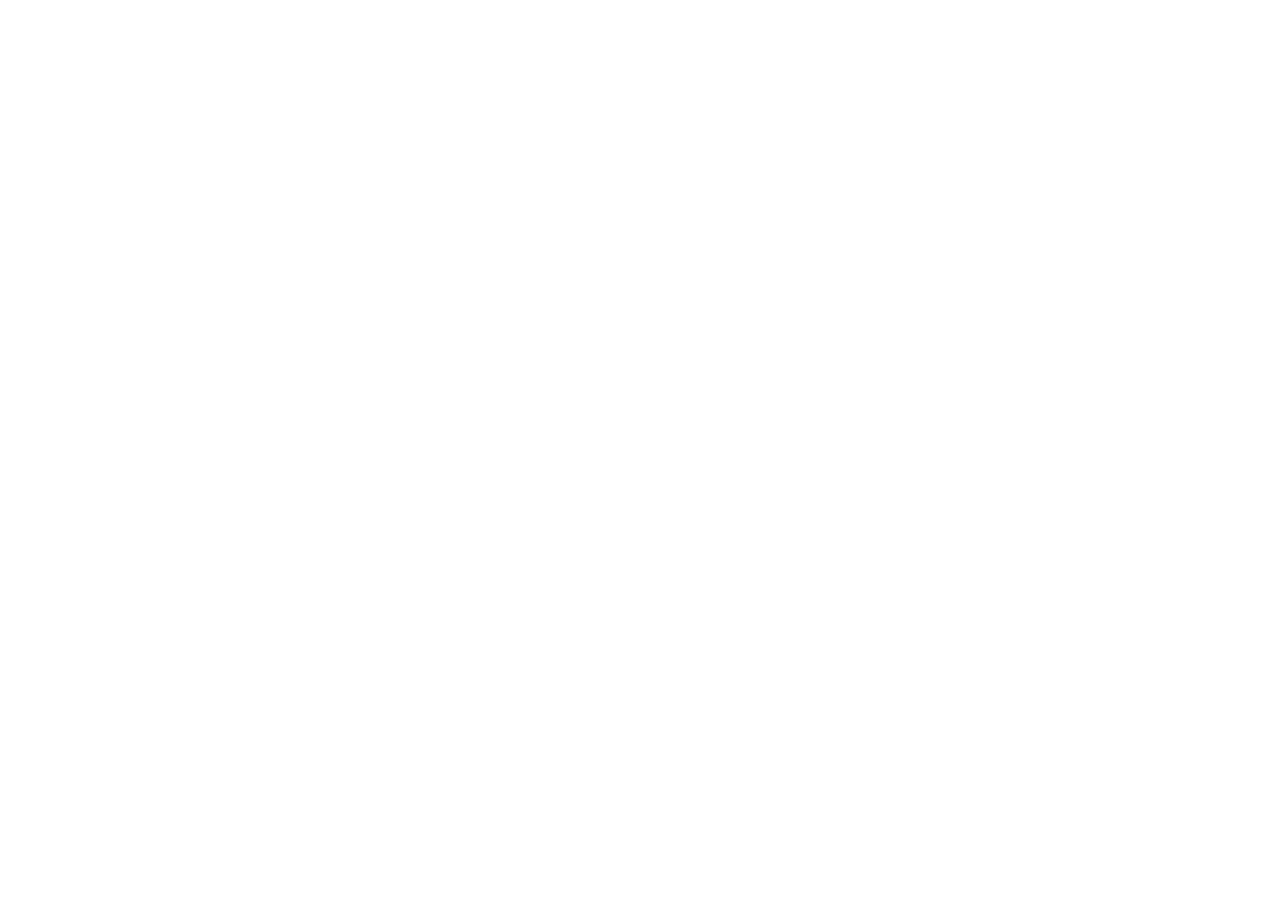
==== index.html @ 6dc9cce8 "created index file, script file and css file" ====
<!DOCTYPE html>
<html lang="en">
<head>
    <meta charset="UTF-8">
    <meta name="viewport" content="width=device-width, initial-scale=1.0">
    <title>Document</title>
</head>
<body>
    
</body>
</html>
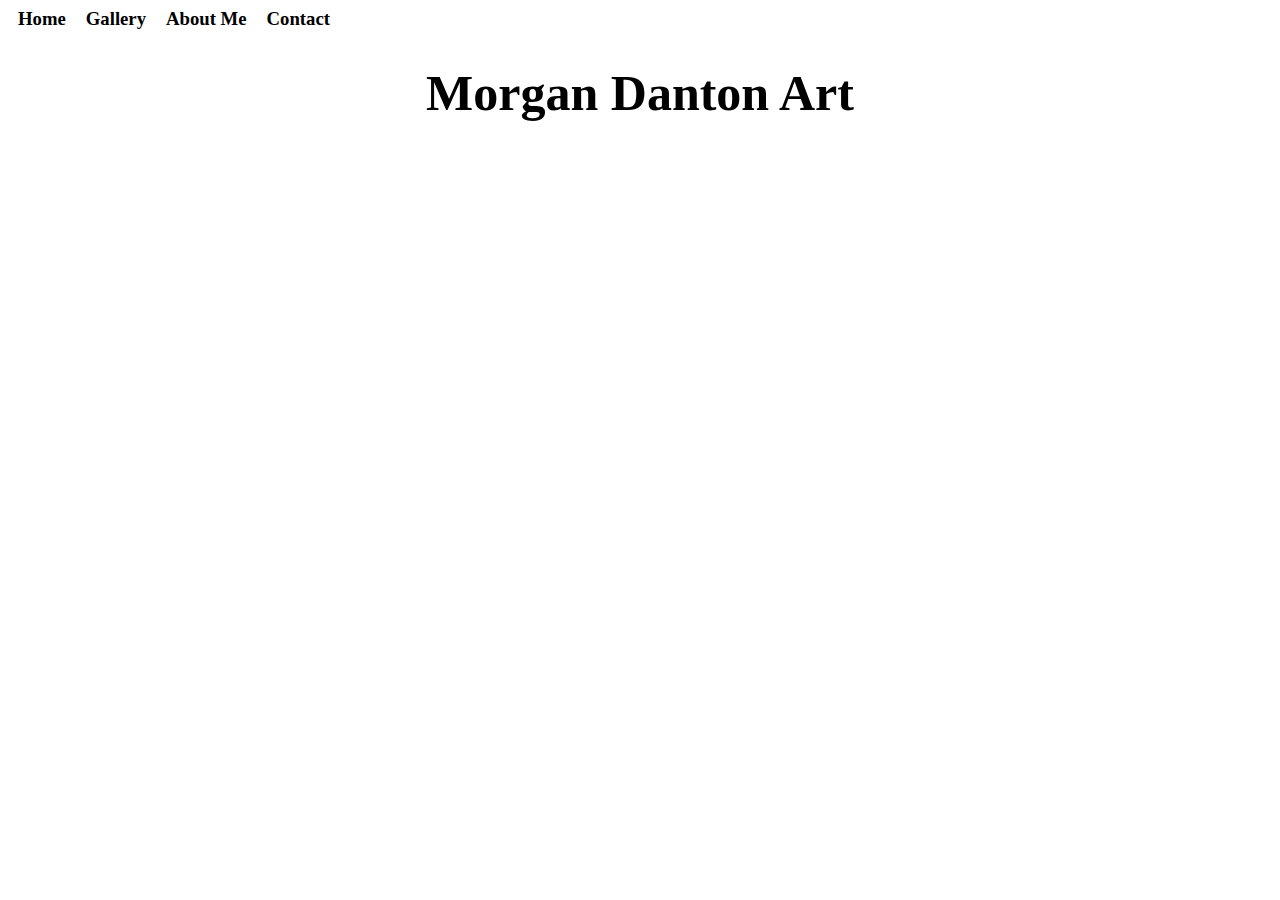
==== commit aaec3e9d: "added new files and nav bar to" ====
--- a/index.html
+++ b/index.html
@@ -1,11 +1,21 @@
 <!DOCTYPE html>
 <html lang="en">
+
 <head>
     <meta charset="UTF-8">
     <meta name="viewport" content="width=device-width, initial-scale=1.0">
-    <title>Document</title>
+    <link rel="stylesheet" href="static/style.css">
+    <title>Morgan</title>
 </head>
+
 <body>
-    
+    <header id="nav-bar"></header>
+    <h1 id="morgan-danton">Morgan Danton Art</h1>
+
+
+    <script src="https://ajax.googleapis.com/ajax/libs/jquery/3.5.1/jquery.min.js"></script>
+    <script src="./static/script.js"></script>
+    <script src="./static/navbar.js"></script>
 </body>
+
 </html>--- a/static/style.css
+++ b/static/style.css
@@ -0,0 +1,14 @@
+#paypal-button-container{
+    text-align: center;
+}
+
+#morgan-danton {
+    font-size: 50px;
+    text-align: center;
+}
+
+#nav-bar h3 {
+    display: inline;
+    margin: 10px;
+    
+}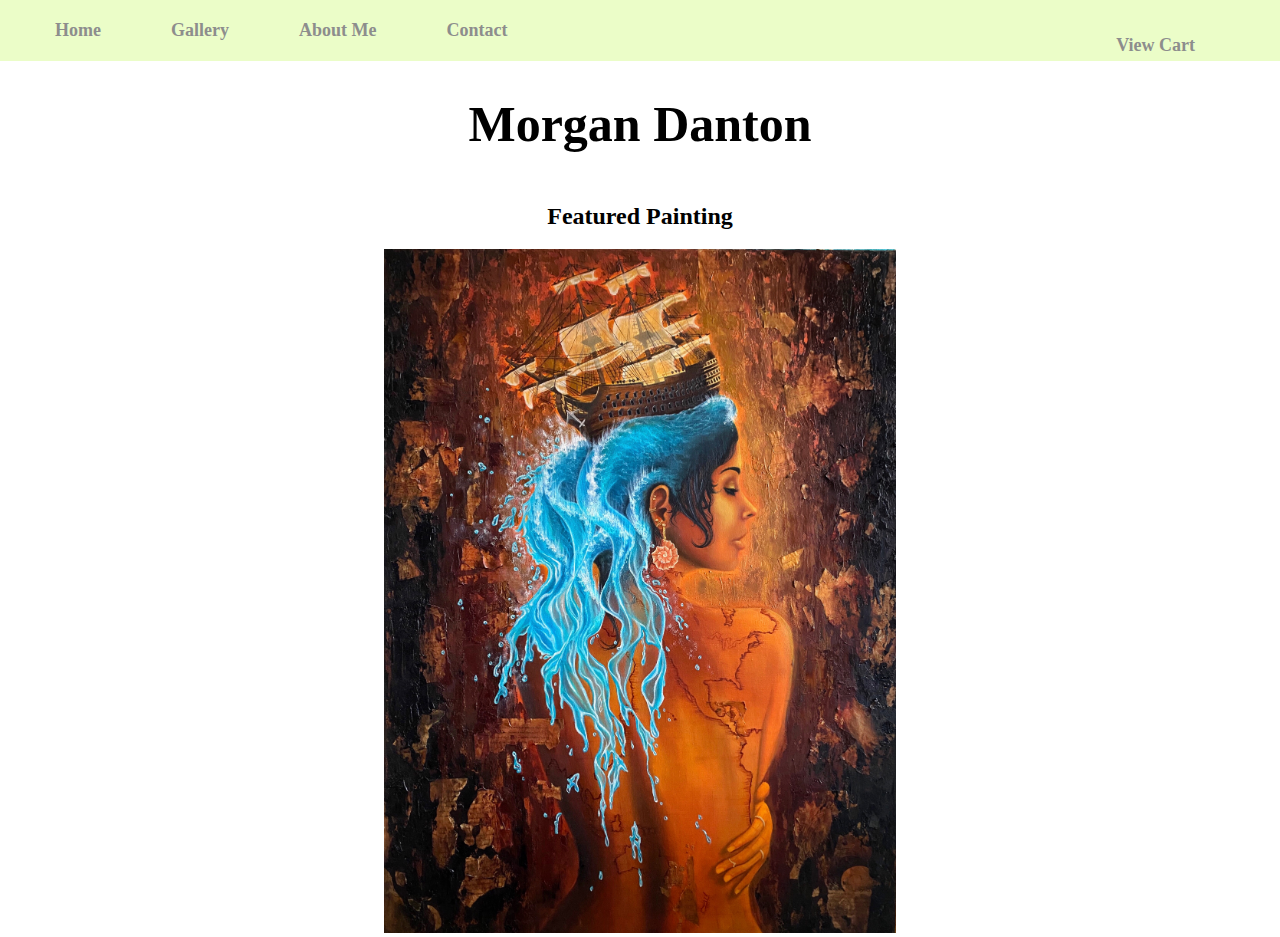
==== commit 78da8eea: "moved folders" ====
--- a/index.html
+++ b/index.html
@@ -4,18 +4,24 @@
 <head>
     <meta charset="UTF-8">
     <meta name="viewport" content="width=device-width, initial-scale=1.0">
-    <link rel="stylesheet" href="static/style.css">
-    <title>Morgan</title>
+    <link rel="stylesheet" href="static/css/style.css">
+    <link rel="stylesheet" href="./static/css/navbar.css">
+    <title>Home</title>
 </head>
 
 <body>
     <header id="nav-bar"></header>
-    <h1 id="morgan-danton">Morgan Danton Art</h1>
+    <h1 id="morgan-danton">Morgan Danton</h1>
+    
+    <div id="featured-painting">
+        <h2>Featured Painting</h2>
+        <img id="featured-painting-image" class="featured-painting-image" src="./images/genisis.JPG" alt="Genisis" price = "1000" size = "30x40 Inches">
+    </div>
 
 
     <script src="https://ajax.googleapis.com/ajax/libs/jquery/3.5.1/jquery.min.js"></script>
-    <script src="./static/script.js"></script>
-    <script src="./static/navbar.js"></script>
+    <script src="./static/js/script.js"></script>
+    <script src="./static/js/navbar.js"></script>
 </body>
 
 </html>--- a/static/css/style.css
+++ b/static/css/style.css
@@ -0,0 +1,172 @@
+body {
+    animation : none;
+    animation-delay : 0;
+    animation-direction : normal;
+    animation-duration : 0;
+    animation-fill-mode : none;
+    animation-iteration-count : 1;
+    animation-name : none;
+    animation-play-state : running;
+    animation-timing-function : ease;
+    backface-visibility : visible;
+    background : 0;
+    background-attachment : scroll;
+    background-clip : border-box;
+    background-color : transparent;
+    background-image : none;
+    background-origin : padding-box;
+    background-position : 0 0;
+    background-position-x : 0;
+    background-position-y : 0;
+    background-repeat : repeat;
+    background-size : auto auto;
+    border : 0;
+    border-style : none;
+    border-width : medium;
+    border-color : inherit;
+    border-bottom : 0;
+    border-bottom-color : inherit;
+    border-bottom-left-radius : 0;
+    border-bottom-right-radius : 0;
+    border-bottom-style : none;
+    border-bottom-width : medium;
+    border-collapse : separate;
+    border-image : none;
+    border-left : 0;
+    border-left-color : inherit;
+    border-left-style : none;
+    border-left-width : medium;
+    border-radius : 0;
+    border-right : 0;
+    border-right-color : inherit;
+    border-right-style : none;
+    border-right-width : medium;
+    border-spacing : 0;
+    border-top : 0;
+    border-top-color : inherit;
+    border-top-left-radius : 0;
+    border-top-right-radius : 0;
+    border-top-style : none;
+    border-top-width : medium;
+    bottom : auto;
+    box-shadow : none;
+    box-sizing : content-box;
+    caption-side : top;
+    clear : none;
+    clip : auto;
+    color : inherit;
+    columns : auto;
+    column-count : auto;
+    column-fill : balance;
+    column-gap : normal;
+    column-rule : medium none currentColor;
+    column-rule-color : currentColor;
+    column-rule-style : none;
+    column-rule-width : none;
+    column-span : 1;
+    column-width : auto;
+    content : normal;
+    counter-increment : none;
+    counter-reset : none;
+    cursor : auto;
+    direction : ltr;
+    display : inline;
+    empty-cells : show;
+    float : none;
+    font : normal;
+    font-family : inherit;
+    font-size : medium;
+    font-style : normal;
+    font-variant : normal;
+    font-weight : normal;
+    height : auto;
+    hyphens : none;
+    left : auto;
+    letter-spacing : normal;
+    line-height : normal;
+    list-style : none;
+    list-style-image : none;
+    list-style-position : outside;
+    list-style-type : disc;
+    margin : 0;
+    margin-bottom : 0;
+    margin-left : 0;
+    margin-right : 0;
+    margin-top : 0;
+    max-height : none;
+    max-width : none;
+    min-height : 0;
+    min-width : 0;
+    opacity : 1;
+    orphans : 0;
+    outline : 0;
+    outline-color : invert;
+    outline-style : none;
+    outline-width : medium;
+    overflow : visible;
+    overflow-x : visible;
+    overflow-y : visible;
+    padding : 0;
+    padding-bottom : 0;
+    padding-left : 0;
+    padding-right : 0;
+    padding-top : 0;
+    page-break-after : auto;
+    page-break-before : auto;
+    page-break-inside : auto;
+    perspective : none;
+    perspective-origin : 50% 50%;
+    position : static;
+    /* May need to alter quotes for different locales (e.g fr) */
+    quotes : '\201C' '\201D' '\2018' '\2019';
+    right : auto;
+    tab-size : 8;
+    table-layout : auto;
+    text-align : inherit;
+    text-align-last : auto;
+    text-decoration : none;
+    text-decoration-color : inherit;
+    text-decoration-line : none;
+    text-decoration-style : solid;
+    text-indent : 0;
+    text-shadow : none;
+    text-transform : none;
+    top : auto;
+    transform : none;
+    transform-style : flat;
+    transition : none;
+    transition-delay : 0s;
+    transition-duration : 0s;
+    transition-property : none;
+    transition-timing-function : ease;
+    unicode-bidi : normal;
+    vertical-align : baseline;
+    visibility : visible;
+    white-space : normal;
+    widows : 0;
+    width : auto;
+    word-spacing : normal;
+    z-index : auto;
+    /* basic modern patch */
+    all: initial;
+    all: unset;
+}
+
+#paypal-button-container{
+    text-align: center;
+}
+
+#morgan-danton {
+    font-size: 50px;
+    text-align: center;
+    margin-bottom: 50px;
+}
+
+#featured-painting {
+    text-align: center;
+}
+
+#featured-painting img{
+    width: 40%;
+    cursor: pointer;
+}--- a/static/css/navbar.css
+++ b/static/css/navbar.css
@@ -0,0 +1,173 @@
+body {
+    animation : none;
+    animation-delay : 0;
+    animation-direction : normal;
+    animation-duration : 0;
+    animation-fill-mode : none;
+    animation-iteration-count : 1;
+    animation-name : none;
+    animation-play-state : running;
+    animation-timing-function : ease;
+    backface-visibility : visible;
+    background : 0;
+    background-attachment : scroll;
+    background-clip : border-box;
+    background-color : transparent;
+    background-image : none;
+    background-origin : padding-box;
+    background-position : 0 0;
+    background-position-x : 0;
+    background-position-y : 0;
+    background-repeat : repeat;
+    background-size : auto auto;
+    border : 0;
+    border-style : none;
+    border-width : medium;
+    border-color : inherit;
+    border-bottom : 0;
+    border-bottom-color : inherit;
+    border-bottom-left-radius : 0;
+    border-bottom-right-radius : 0;
+    border-bottom-style : none;
+    border-bottom-width : medium;
+    border-collapse : separate;
+    border-image : none;
+    border-left : 0;
+    border-left-color : inherit;
+    border-left-style : none;
+    border-left-width : medium;
+    border-radius : 0;
+    border-right : 0;
+    border-right-color : inherit;
+    border-right-style : none;
+    border-right-width : medium;
+    border-spacing : 0;
+    border-top : 0;
+    border-top-color : inherit;
+    border-top-left-radius : 0;
+    border-top-right-radius : 0;
+    border-top-style : none;
+    border-top-width : medium;
+    bottom : auto;
+    box-shadow : none;
+    box-sizing : content-box;
+    caption-side : top;
+    clear : none;
+    clip : auto;
+    color : inherit;
+    columns : auto;
+    column-count : auto;
+    column-fill : balance;
+    column-gap : normal;
+    column-rule : medium none currentColor;
+    column-rule-color : currentColor;
+    column-rule-style : none;
+    column-rule-width : none;
+    column-span : 1;
+    column-width : auto;
+    content : normal;
+    counter-increment : none;
+    counter-reset : none;
+    cursor : auto;
+    direction : ltr;
+    display : inline;
+    empty-cells : show;
+    float : none;
+    font : normal;
+    font-family : inherit;
+    font-size : medium;
+    font-style : normal;
+    font-variant : normal;
+    font-weight : normal;
+    height : auto;
+    hyphens : none;
+    left : auto;
+    letter-spacing : normal;
+    line-height : normal;
+    list-style : none;
+    list-style-image : none;
+    list-style-position : outside;
+    list-style-type : disc;
+    margin : 0;
+    margin-bottom : 0;
+    margin-left : 0;
+    margin-right : 0;
+    margin-top : 0;
+    max-height : none;
+    max-width : none;
+    min-height : 0;
+    min-width : 0;
+    opacity : 1;
+    orphans : 0;
+    outline : 0;
+    outline-color : invert;
+    outline-style : none;
+    outline-width : medium;
+    overflow : visible;
+    overflow-x : visible;
+    overflow-y : visible;
+    padding : 0;
+    padding-bottom : 0;
+    padding-left : 0;
+    padding-right : 0;
+    padding-top : 0;
+    page-break-after : auto;
+    page-break-before : auto;
+    page-break-inside : auto;
+    perspective : none;
+    perspective-origin : 50% 50%;
+    position : static;
+    /* May need to alter quotes for different locales (e.g fr) */
+    quotes : '\201C' '\201D' '\2018' '\2019';
+    right : auto;
+    tab-size : 8;
+    table-layout : auto;
+    text-align : inherit;
+    text-align-last : auto;
+    text-decoration : none;
+    text-decoration-color : inherit;
+    text-decoration-line : none;
+    text-decoration-style : solid;
+    text-indent : 0;
+    text-shadow : none;
+    text-transform : none;
+    top : auto;
+    transform : none;
+    transform-style : flat;
+    transition : none;
+    transition-delay : 0s;
+    transition-duration : 0s;
+    transition-property : none;
+    transition-timing-function : ease;
+    unicode-bidi : normal;
+    vertical-align : baseline;
+    visibility : visible;
+    white-space : normal;
+    widows : 0;
+    width : auto;
+    word-spacing : normal;
+    z-index : auto;
+    /* basic modern patch */
+    all: initial;
+    all: unset;
+}
+
+#nav-bar {
+    background-color: rgb(235, 253, 200);
+    padding: 20px;
+}
+
+#nav-bar h3 {
+    display: inline;
+    margin: 35px;
+    cursor: pointer;
+    color: rgb(141, 141, 141);
+    font-size: 18px;
+}
+
+#nav-cart {
+    position: absolute;
+    right: 50px;
+    top: 0;
+    font-size: 50px;
+}